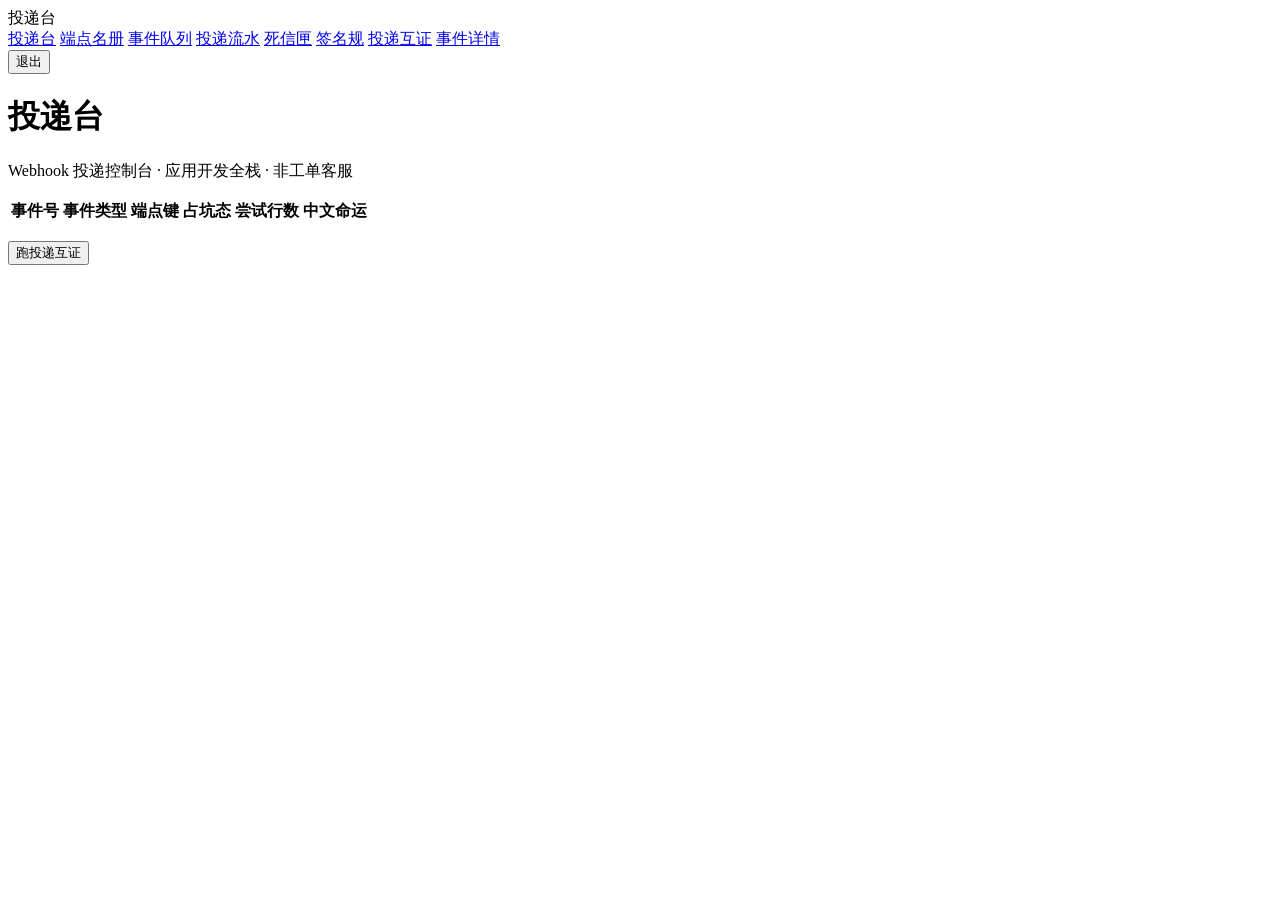
==== backend/app/static/index.html @ ff17658c "b3a53e84-fa3d-44ad-b4e4-ef85abde431c" ====
<!DOCTYPE html>
<html lang="zh-CN">
<head>
  <meta charset="utf-8"/>
  <meta name="viewport" content="width=device-width, initial-scale=1"/>
  <title>投递台 · 投递台</title>
  <link rel="stylesheet" href="/styles.css"/>
  <script src="/common.js"></script>
</head>
<body>
<header class="顶栏">
    <div class="牌" class="亮">投递台</div>
    <nav>
      <a href="/" class="亮">投递台</a>
      <a href="/端点名册.html">端点名册</a>
      <a href="/事件队列.html">事件队列</a>
      <a href="/投递流水.html">投递流水</a>
      <a href="/死信匣.html">死信匣</a>
      <a href="/签名规.html">签名规</a>
      <a href="/投递互证.html">投递互证</a>
      <a href="/事件详情.html">事件详情</a>
    </nav>
    <button class="按钮 次" type="button" onclick="fetch('/api/登出',{method:'POST'}).then(()=>location.href='/login')">退出</button>
  </header>
  <main class="主区">
    <header class="页头">
      <h1>投递台</h1>
      <p>Webhook 投递控制台 · 应用开发全栈 · 非工单客服</p>
    </header>

<section class="卷"><div class="指标" id="指标"></div></section>
<section class="卷"><table><thead><tr><th>事件号</th><th>事件类型</th><th>端点键</th><th>占坑态</th><th>尝试行数</th><th>中文命运</th></tr></thead><tbody id="表"></tbody></table></section>
<section class="卷"><p class="说明" id="主链"></p><button class="按钮" type="button" id="互证钮">跑投递互证</button><pre id="互证出" class="说明"></pre></section>

  </main>

<script>
(async () => {
  const o = await 投递台.getJSON('/api/概览');
  const box = document.getElementById('指标');
  for (const [k,v] of Object.entries(o)) {
    if (v && typeof v === 'object') continue;
    const d = document.createElement('div'); d.className='卡';
    d.innerHTML = '<small>'+投递台.安全文本(k)+'</small><b>'+投递台.安全文本(v)+'</b>';
    box.appendChild(d);
  }
  const c = await 投递台.getJSON('/api/仓情');
  document.getElementById('主链').textContent = c.主链 || '';
  const rows = await 投递台.getJSON('/api/事件');
  const tb = document.getElementById('表');
  for (const r of rows.slice(0,12)) {
    const tr = 投递台.行('<td>'+投递台.安全文本(r.事件号)+'</td><td>'+投递台.安全文本(r.事件类型)+'</td><td>'+投递台.安全文本(r.端点键)+'</td><td></td><td>'+投递台.安全文本(r.尝试行数 ?? 0)+'</td><td></td>');
    tr.children[3].appendChild(投递台.徽章(r.占坑态 || '未占坑'));
    tr.children[5].appendChild(投递台.徽章(r.中文命运 || r.状态));
    tb.appendChild(tr);
  }
  document.getElementById('互证钮').onclick = async () => {
    document.getElementById('互证出').textContent = JSON.stringify(await 投递台.postJSON('/api/互证/跑',{}), null, 2);
  };
})();
</script>

</body>
</html>
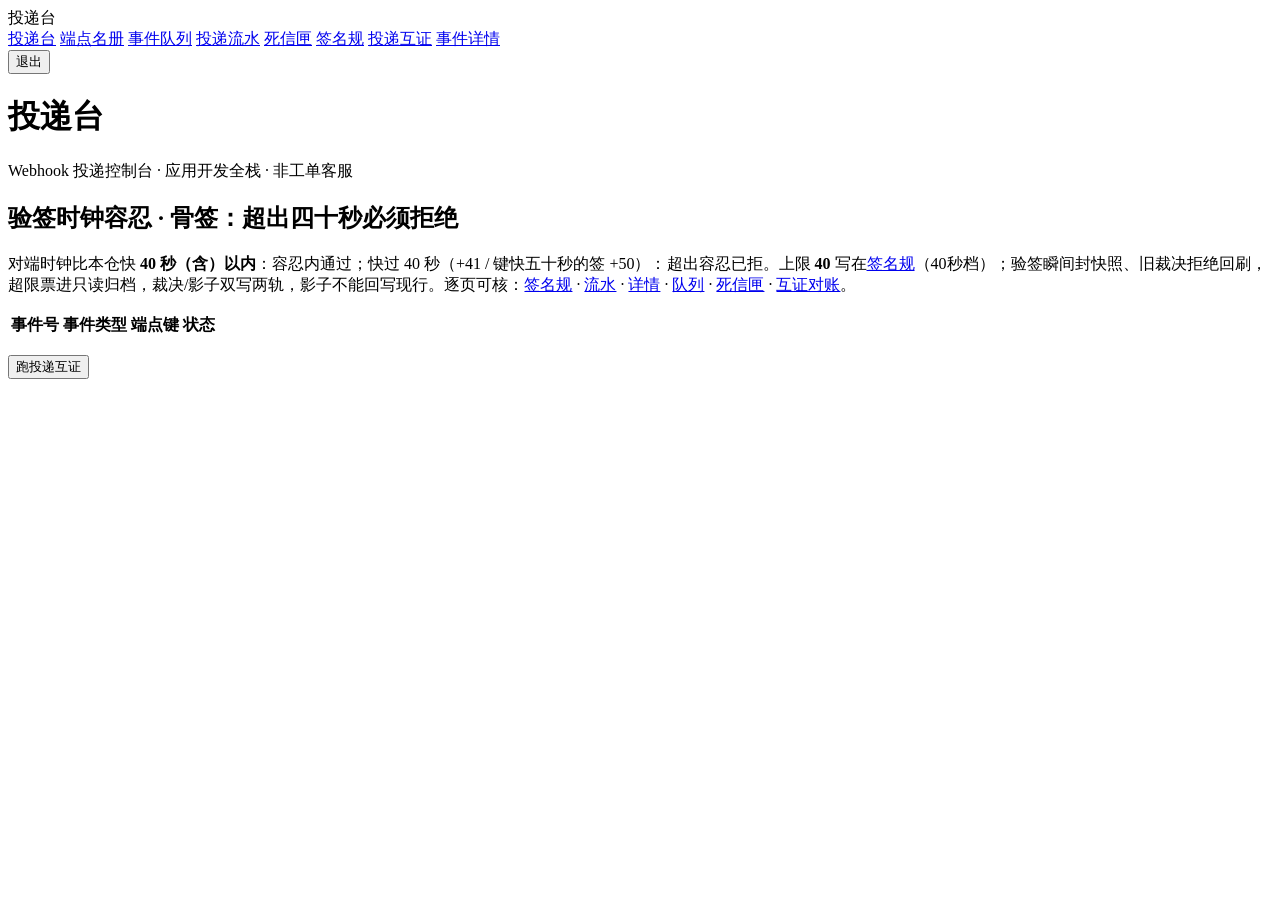
==== commit 37a2d1a4: "89ee7fc9-b78e-459a-8c08-8cb881a595f1" ====
--- a/backend/app/static/index.html
+++ b/backend/app/static/index.html
@@ -28,8 +28,12 @@
       <p>Webhook 投递控制台 · 应用开发全栈 · 非工单客服</p>
     </header>
 
+<section class="卷" data-hook="hook-02" data-时钟容忍上限="40">
+  <h2>验签时钟容忍 · 骨签：超出四十秒必须拒绝</h2>
+  <p class="说明">对端时钟比本仓快 <b>40 秒（含）以内</b>：<span class="徽章 通过">容忍内通过</span>；快过 40 秒（+41 / 键快五十秒的签 +50）：<span class="徽章 拒绝">超出容忍已拒</span>。上限 <b>40</b> 写在<a href="/签名规.html">签名规</a>（40秒档）；验签瞬间封快照、旧裁决拒绝回刷，超限票进只读归档，裁决/影子双写两轨，影子不能回写现行。逐页可核：<a href="/签名规.html">签名规</a> · <a href="/投递流水.html">流水</a> · <a href="/事件详情.html">详情</a> · <a href="/事件队列.html">队列</a> · <a href="/死信匣.html">死信匣</a> · <a href="/投递互证.html">互证对账</a>。</p>
+</section>
 <section class="卷"><div class="指标" id="指标"></div></section>
-<section class="卷"><table><thead><tr><th>事件号</th><th>事件类型</th><th>端点键</th><th>占坑态</th><th>尝试行数</th><th>中文命运</th></tr></thead><tbody id="表"></tbody></table></section>
+<section class="卷"><table><thead><tr><th>事件号</th><th>事件类型</th><th>端点键</th><th>状态</th></tr></thead><tbody id="表"></tbody></table></section>
 <section class="卷"><p class="说明" id="主链"></p><button class="按钮" type="button" id="互证钮">跑投递互证</button><pre id="互证出" class="说明"></pre></section>
 
   </main>
@@ -49,10 +53,8 @@
   const rows = await 投递台.getJSON('/api/事件');
   const tb = document.getElementById('表');
   for (const r of rows.slice(0,12)) {
-    const tr = 投递台.行('<td>'+投递台.安全文本(r.事件号)+'</td><td>'+投递台.安全文本(r.事件类型)+'</td><td>'+投递台.安全文本(r.端点键)+'</td><td></td><td>'+投递台.安全文本(r.尝试行数 ?? 0)+'</td><td></td>');
-    tr.children[3].appendChild(投递台.徽章(r.占坑态 || '未占坑'));
-    tr.children[5].appendChild(投递台.徽章(r.中文命运 || r.状态));
-    tb.appendChild(tr);
+    const tr = 投递台.行('<td>'+投递台.安全文本(r.事件号)+'</td><td>'+投递台.安全文本(r.事件类型)+'</td><td>'+投递台.安全文本(r.端点键)+'</td><td></td>');
+    tr.children[3].appendChild(投递台.徽章(r.状态)); tb.appendChild(tr);
   }
   document.getElementById('互证钮').onclick = async () => {
     document.getElementById('互证出').textContent = JSON.stringify(await 投递台.postJSON('/api/互证/跑',{}), null, 2);
